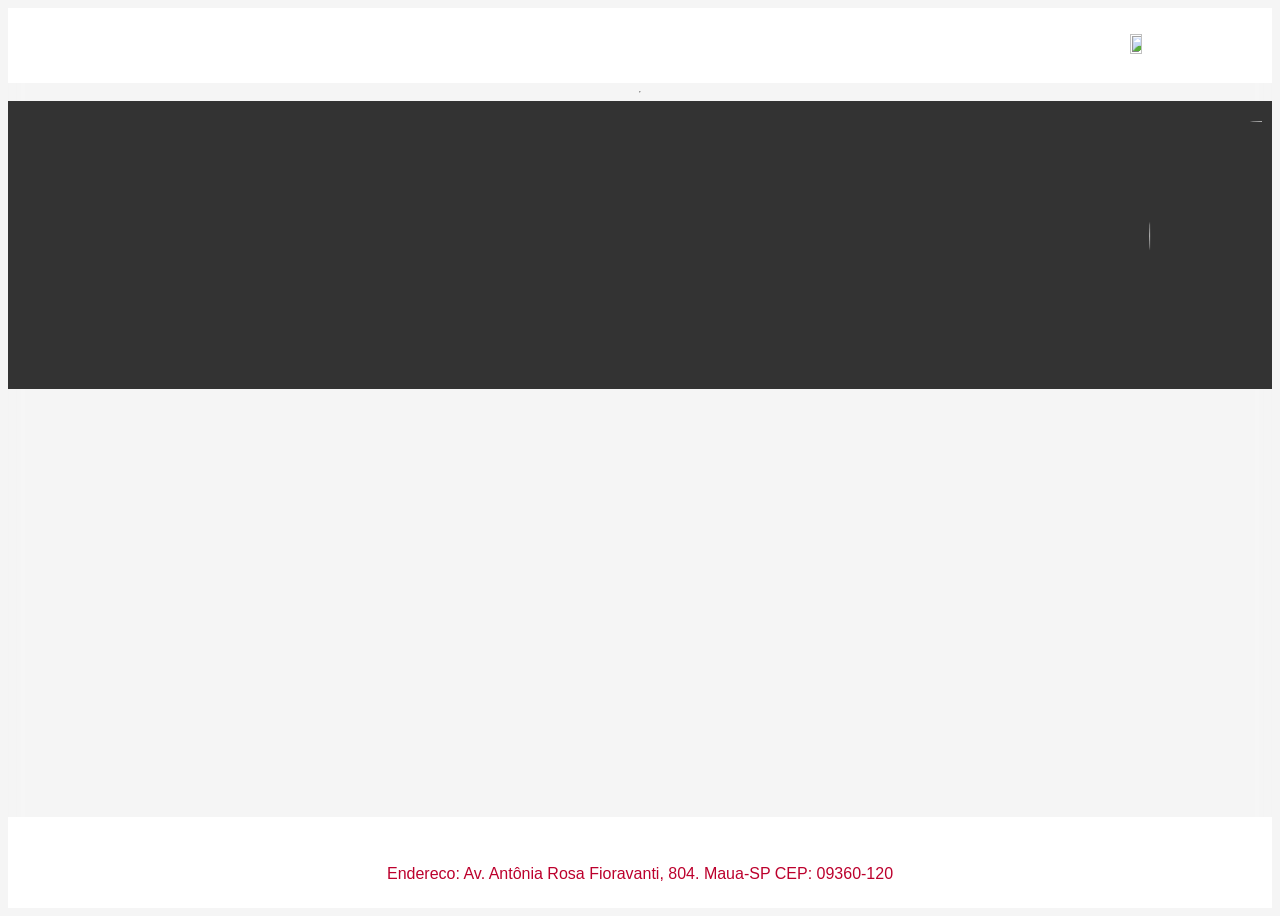
==== index.html @ d2c6b6de "v1" ====
<!DOCTYPE html>
<html lang="pt-br">
<head>
    <meta charset="UTF-8">
    <meta name="viewport" content="width=device-width, initial-scale=1.0, shrink-to-fit">
    <title>Hinomaru Sushi</title>
    <link rel="icon" href="images/logo.png">
    <link rel="stylesheet" href="style.css">
    <script src="sushi.js"></script>
    <script type="text/javascript" src="jquery-3.5.1.min.js"></script>
	<script type="text/javascript">
			$(function(){
                $("#fontemais").on("click", function(){
					$("body").css({
						"font-size": "+=4px"
					});
				});

				$("#fontemenos").on("click", function(){
					$("body").css({
						"font-size": "-=4px"
					});
				});
            });
    </script>

</head>

    <body link="white" alink="purple" vlink="white">
        <header>
         <div class="menu-icon" onclick="toggleMenu()">&#9776;</div>
        <img src="images/logo.png" height="10%" width="10%" style="position: static; right: auto;">
          </header>
        <hr>
        <nav class="sidebar" id="sidebar">
            <ul>
              <li><a href="index.html">Início</a></li>
            <li><a href="cadastro.php">Cadastro</a></li>
            <li><a href="login.php">Login</a></li>
            <li><a href="contat.html">Contato</a></li>
            <li><a href="lista.php">Lista</a></li>
            </ul>
        </nav>
  


<div class="scroll-container">
    <marquee>
        <img src="images/img1.jpg">
        <img src="images/img2.jpg">
        <img src="images/img3.jpg">
        <img src="images/img4.jpg">
        <img src="images/img5.jpg">
        <img src="images/img6.jpg">
        <img src="images/img7.jpg">
        <img src="images/img8.jpg">
        <img src="images/img9.jpg">
        <img src="images/img10.jpg">
    </marquee>
</div>
    <footer>
        <p><a href="sobrenos.html">Sobre nós</a></p>
        <p>Endereco: Av. Antônia Rosa Fioravanti, 804. Maua-SP CEP: 09360-120</p>
    </footer>
</body>
</html>
---- style.css ----
@font-face{
    font-family: fantasy;
    src: ('images/NicoMoji-Regular.ttf');
} 
 

 
body {
    font-family: Arial, sans-serif;
    background-color: #f5f5f5;
    color: #333;
    min-height: 100vh;
    display: flex;
    flex-direction: column;
   background-image: url('images/bg.jpg');
    background-size: cover; 
    background-position: center;
    background-repeat: no-repeat; 
    backdrop-filter: blur(10px);
}
/*
body img:hover{
  transform: scale(1.5,1.5);
  align-self: center;
}
*/
.logo{
  align-self: center;
}
header {
    background-color: #fff;
    padding: 20px;
    color: white;
    display: flex;
    justify-content: space-between;
    align-items: center;
    font-family: "Lilita One", sans-serif;
    font-weight: 400;
    font-style: normal;
    font-size: 25px;
    background-image: url('images/bgheader.png');
    background-size: cover  ;
    background-position: center;
    background-repeat: no-repeat;
    background-attachment: fixed;
    /*object-position: -100px 10px;*/
    
}
 
header h1 {
    font-size: 2rem;
}
 /*
header background-image {
    object-position: -100px 10px;
}*/
.menu-icon {
    font-size: 30px;
    cursor: pointer;
}

.sidebar {
    position: absolute;
    left: 0;
    top: 100px;
    width: 250px;
    height: 100%;
    background-color: #BC002D;
    color: 1e3a8a;
    padding-top: 30px;
    display: none;
    transition: transform 0.3s ease-in-out;
}
 
.sidebar ul {
    list-style-type: none;
    padding: 0;
    background-color: #BC002D;
}
 
.sidebar li {
    padding: 15px 0;
    text-align: center;
    background-color: #BC002D;
}
 
.sidebar a {
    color: white;
    text-decoration: none;
    display: block;
    font-size: 1.2rem;
    padding: 10px;
    transition: background-color 0.3s ease;
}

button a {
      color: white;
    text-decoration: none;
    display: block;
   /* font-size: 1.2rem;*/
    padding: 10px;
    transition: background-color 0.3s ease;
}
 
.sidebar a:hover {
    background-color: #b4002a;
}
 
.sidebar.active {
    display: block;
    background-color: #b4002a;
}
 
.content {
    margin-left: 250px;
    padding: 20px;
    background-color: white;
    border-radius: 8px;
    box-shadow: 0px 0px 10px #BC002D;
    min-height: calc(100vh - 120px);
    flex-grow: 1;
}
 
form {
    display: flex;
    flex-direction: column;
}
 
label {
    margin: 10px 0 5px;
    font-weight: bold;
    color: #333;
}
 
input, select, button {
    padding: 10px;
    margin-bottom: 20px;
    border: 2px solid #ddd;
    border-radius: 5px;
    font-size: 1rem;
}
 
input[type="date"], input[type="time"] {
    font-size: 1rem;
}
 
button, .button-class {
    background-color: #BC002D;
    color: white;
    cursor: pointer;
    transition: background-color 0.3s ease;
    font-weight: bold;
    text-decoration:none
}
 
button:hover {
    background-color: #b4002a;
}


footer {
    background-color: #fff;
    color: #BC002D;
    padding: 20px;
    text-align: center;
    margin-top: auto; 
    
}
 
footer p {
    margin: 5px 0;
}
footer a:hover{
    color: #BC002D;

}
 
/* Responsividade */
@media (max-width: 768px) {
    .content {
        margin-left: 0;
    }
 
    .sidebar {
        width: 200px;
    }
 
    .menu-icon {
        display: block;
    }
}
 
@media (max-width: 500px) {
    header {
        flex-direction: column;
        text-align: center;
    }
 
    header h1 {
        font-size: 1.5rem;
    }
 
    .menu-icon {
        margin-top: 10px;
    }
}
 
/**/

* {box-sizing:border-box}

/* Slideshow container */
.slideshow-container {
  max-width: 100px;
  position: relative;
  margin: auto;
}



.text {
  color: #f2f2f2;
  font-size: 15px;
  padding: 8px 12px;
  position: absolute;
  bottom: 8px;
  width: 100%;
  text-align: center;
}



.fade {
  animation-name: fade;
  animation-duration: 1.5s;
}

@keyframes fade {
  from {opacity: .4}
  to {opacity: 1}
}

div.scroll-container {
    background-color: #333;
    overflow: auto;
    white-space: nowrap;
    padding: 10px;
  }
  
  div.scroll-container img {
    padding: 10px;
  }
 
  .fontemais{
    background-color: #000;
    color: #FFF;
    text-align: center;
    text-justify: auto;
    padding: 10px;
    position: fixed;
    right: 30px;
    bottom: 10px;
    padding-right: 0%;
  }

  .fontemenos{
    background-color: #000;
    color: #FFF;
    text-align: justify;
    text-justify: auto;
    padding: 10px;
    position: fixed;
    right: 70px;
    bottom: 10px;
    padding-right: 0%;
  }

  .link{
   right: 30px;
   text-align: justify;
   text-justify: auto;
   padding: 10px;
   position: absolute;
   top: 50px;
  }


  .facebook{
    background-color: white;
  }

  #apli img{
    background-color: white;
    left: 10;
    align-items: start;
    x: 1;
  }

  .content{
   margin: auto;
   width: 50%;
   padding: 10px;
  }

  iframe{
    scroll-behavior: unset;
    overflow:unset;
    
  }

 .scroll-container img{
  border-radius: 250px 250px 250px 250px;
  height: 250px;
  width: 250px;
  /*background-color: white; height="25%" width="25%"*/
  margin: 0 10px 0 10px;
 }

 .scroll-container {
  color: #FFF;
 }
/*
 section table{
  width: inherit;
 }*/
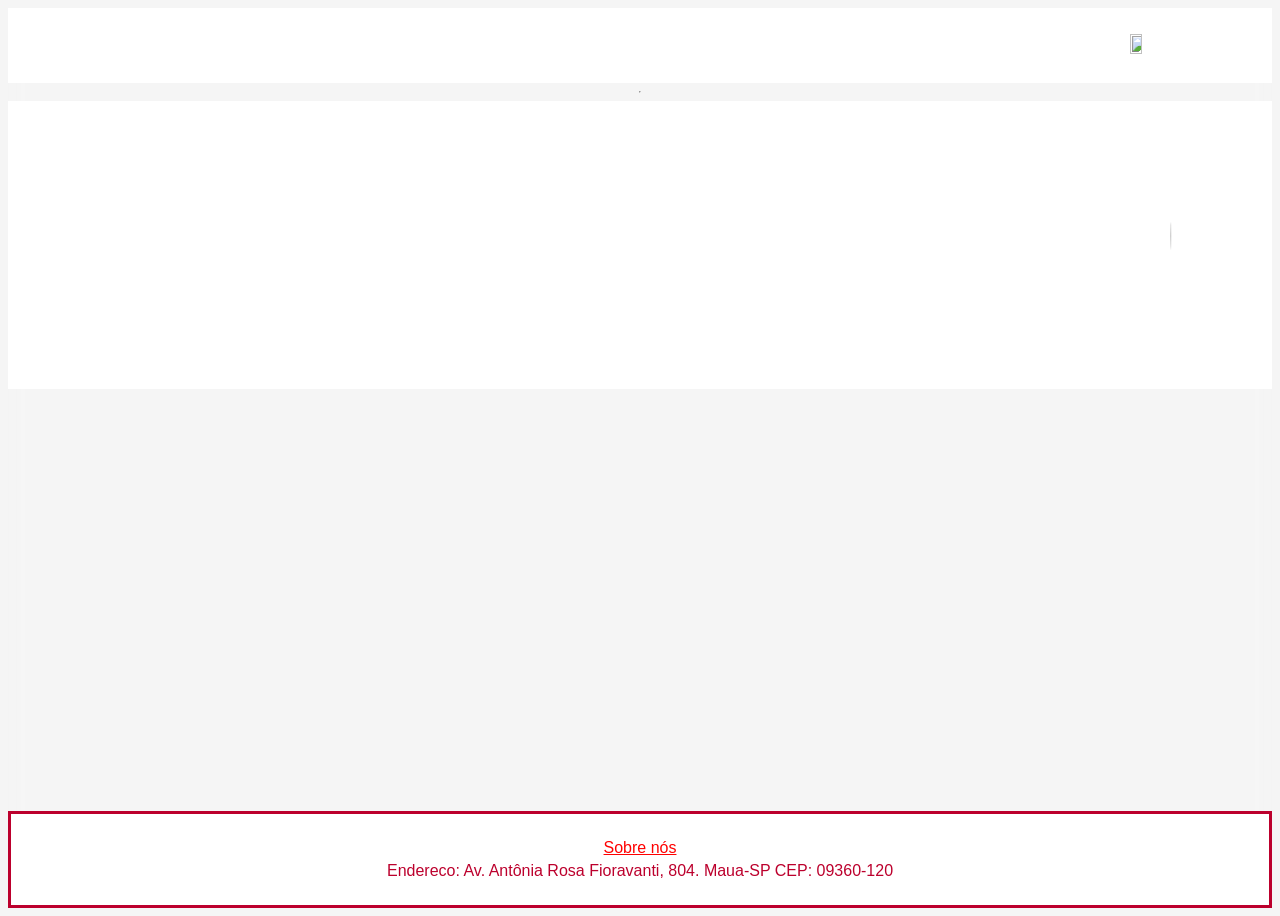
==== commit 3aa87805: "v1.1" ====
--- a/index.html
+++ b/index.html
@@ -8,33 +8,18 @@
     <link rel="stylesheet" href="style.css">
     <script src="sushi.js"></script>
     <script type="text/javascript" src="jquery-3.5.1.min.js"></script>
-	<script type="text/javascript">
-			$(function(){
-                $("#fontemais").on("click", function(){
-					$("body").css({
-						"font-size": "+=4px"
-					});
-				});
-
-				$("#fontemenos").on("click", function(){
-					$("body").css({
-						"font-size": "-=4px"
-					});
-				});
-            });
-    </script>
 
 </head>
 
-    <body link="white" alink="purple" vlink="white">
+    <body link="red" alink="red" vlink="red">
         <header>
          <div class="menu-icon" onclick="toggleMenu()">&#9776;</div>
         <img src="images/logo.png" height="10%" width="10%" style="position: static; right: auto;">
           </header>
         <hr>
-        <nav class="sidebar" id="sidebar">
+        <nav class="sidebar" id="sidebar"  style="height: 100px;">
             <ul>
-              <li><a href="index.html">Início</a></li>
+            <li><a href="index.html">Início</a></li>
             <li><a href="cadastro.php">Cadastro</a></li>
             <li><a href="login.php">Login</a></li>
             <li><a href="contat.html">Contato</a></li>
@@ -46,16 +31,17 @@
 
 <div class="scroll-container">
     <marquee>
-        <img src="images/img1.jpg">
-        <img src="images/img2.jpg">
+       
+       <a href="kareraisu.html"> <img src="images/img2.jpg"></a> 
+       <img src="images/img1.jpg">
         <img src="images/img3.jpg">
         <img src="images/img4.jpg">
         <img src="images/img5.jpg">
-        <img src="images/img6.jpg">
+      <a href="okonomiaki.html"> <img src="images/img6.jpg"></a>
         <img src="images/img7.jpg">
         <img src="images/img8.jpg">
         <img src="images/img9.jpg">
-        <img src="images/img10.jpg">
+       <a href="sushi.html"> <img src="images/img10.jpg"></a>
     </marquee>
 </div>
     <footer>
--- a/style.css
+++ b/style.css
@@ -4,8 +4,16 @@
     src: ('images/NicoMoji-Regular.ttf');
 } 
  
-
- 
+footer{
+    border-style: ;
+    border-color: #BC002D;
+
+}
+/*
+nav #sidebar{
+     height: 100px;
+    }
+*/  
 body {
     font-family: Arial, sans-serif;
     background-color: #f5f5f5;
@@ -35,12 +43,12 @@
     display: flex;
     justify-content: space-between;
     align-items: center;
-    font-family: "Lilita One", sans-serif;
+    font-family: "Nico Moji", sans-serif;
     font-weight: 400;
     font-style: normal;
     font-size: 25px;
-    background-image: url('images/bgheader.png');
-    background-size: cover  ;
+    background-image: url('images/bg1.png');
+    background-size: cover;
     background-position: center;
     background-repeat: no-repeat;
     background-attachment: fixed;
@@ -160,6 +168,8 @@
 
 
 footer {
+    border-style: solid; 
+    border-color: #BC002D;
     background-color: #fff;
     color: #BC002D;
     padding: 20px;
@@ -242,7 +252,7 @@
 }
 
 div.scroll-container {
-    background-color: #333;
+    background-color: #fff;
     overflow: auto;
     white-space: nowrap;
     padding: 10px;
@@ -251,7 +261,7 @@
   div.scroll-container img {
     padding: 10px;
   }
- 
+ /*
   .fontemais{
     background-color: #000;
     color: #FFF;
@@ -275,7 +285,7 @@
     bottom: 10px;
     padding-right: 0%;
   }
-
+*/
   .link{
    right: 30px;
    text-align: justify;
@@ -323,4 +333,14 @@
 /*
  section table{
   width: inherit;
- }*/+ }*/
+/*
+ link{
+    color: #BC002D;
+ }
+
+ */
+ footer link{
+    color: #BC002D;
+    
+ }
